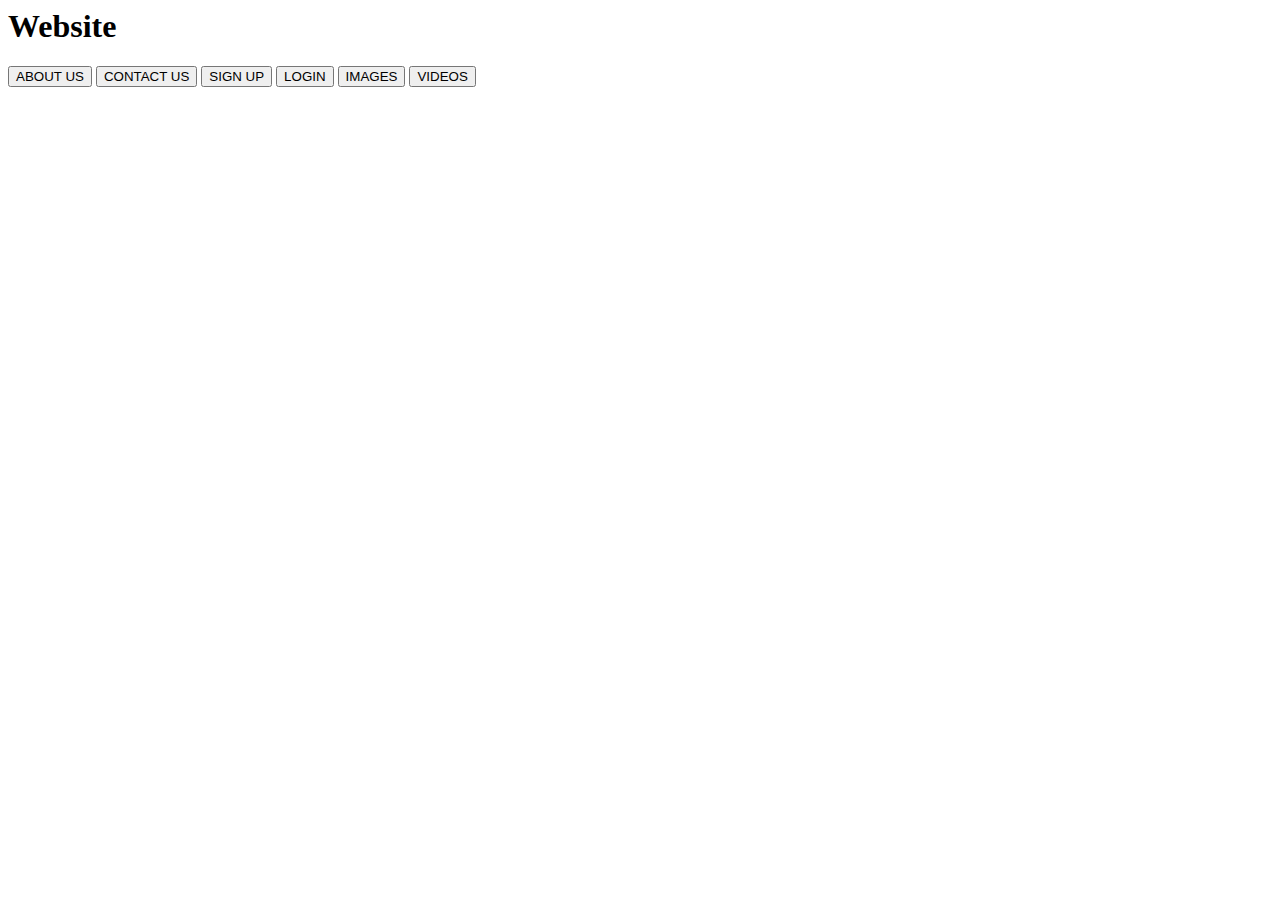
==== index.html @ 9648ca0c "first commit" ====
<html>
    <head>
        <link rel="stylesheet"href="index.css">
    </head>
    <body>
        <div class="container">
        <h1>Website</h1>
        <button id="aboutus" onclick="aboutus()">ABOUT US</button>
        <button id="contactus" onclick="contactus()">CONTACT US</button>
        <button id="signup" onclick="signup()">SIGN UP</button>
        <button id="login" onclick="login()">LOGIN</button>
        <button id="imagegallery" onclick="imagegallery()">IMAGES</button>
        <button id="videogallary" onclick="videogallary()">VIDEOS</button>
        </div>
        <script src="index.js"></script>
    </body>
</html>
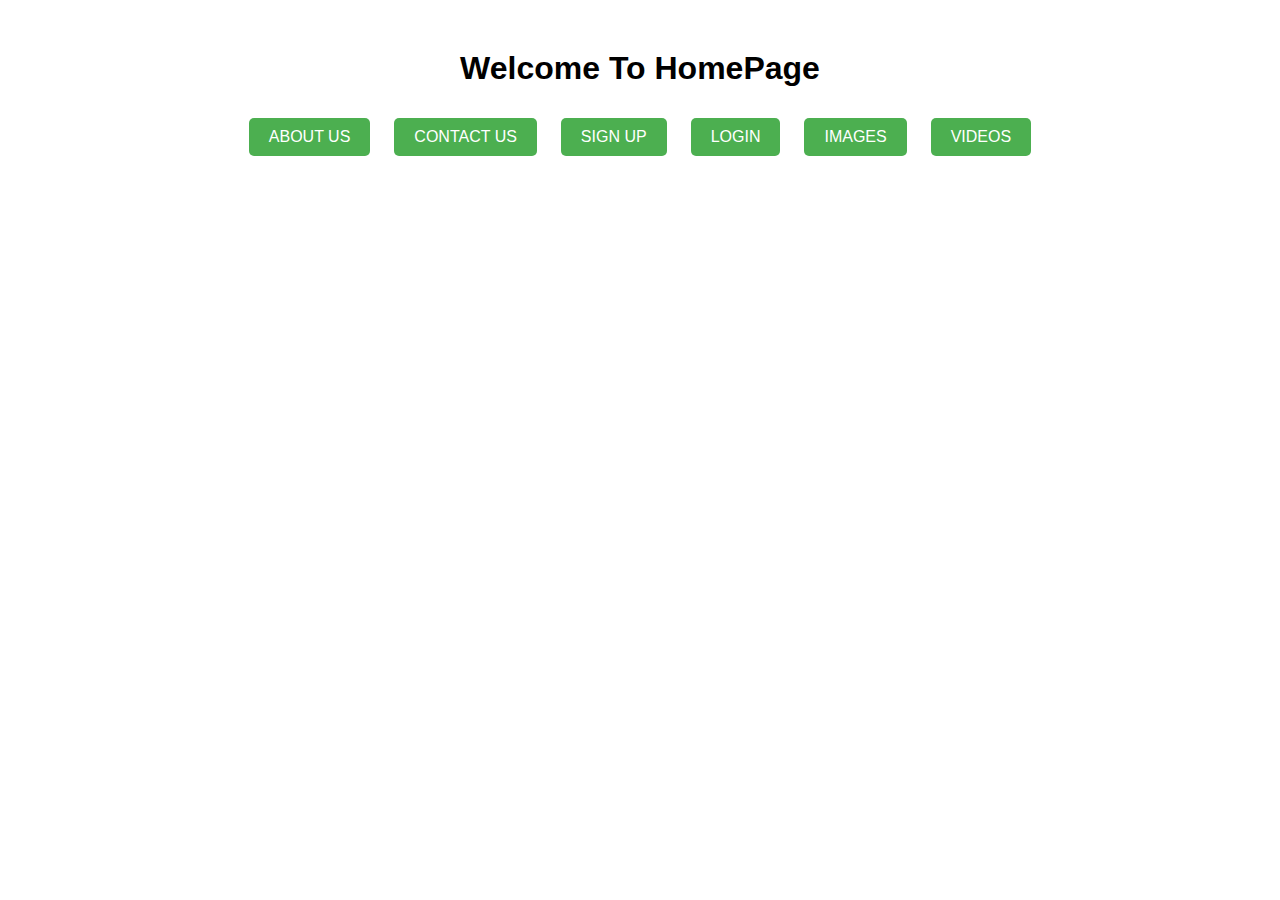
==== commit 86ddc34e: "updated'" ====
--- a/index.html
+++ b/index.html
@@ -4,14 +4,34 @@
     </head>
     <body>
         <div class="container">
-        <h1>Website</h1>
+        <h1>Welcome To HomePage</h1>
         <button id="aboutus" onclick="aboutus()">ABOUT US</button>
         <button id="contactus" onclick="contactus()">CONTACT US</button>
         <button id="signup" onclick="signup()">SIGN UP</button>
         <button id="login" onclick="login()">LOGIN</button>
-        <button id="imagegallery" onclick="imagegallery()">IMAGES</button>
-        <button id="videogallary" onclick="videogallary()">VIDEOS</button>
+        <button id="image" onclick="image()">IMAGES</button>
+        <button id="video" onclick="video()">VIDEOS</button>
         </div>
         <script src="index.js"></script>
+        <script>
+            function aboutus() {
+                window.location.href = "aboutus.html";
+              }
+              function contactus() {
+                window.location.href = "Contactus.html";
+              }
+              function signup() {
+                window.location.href = "signup.html";
+              }
+              function login() {
+                window.location.href = "login.html";
+              }
+              function video() {
+                window.location.href = "video.html";
+              }
+              function image() {
+                window.location.href = "image.html";
+              }
+        </script> 
     </body>
 </html>--- a/index.css
+++ b/index.css
@@ -0,0 +1,25 @@
+.container {
+    text-align: center;
+    margin-top: 50px;
+}
+
+h1 {
+    font-family: Arial, sans-serif;
+}
+
+button {
+    padding: 10px 20px;
+    margin: 10px;
+    font-size: 16px;
+    border: none;
+    cursor: pointer;
+    background-color: #4CAF50;
+    color: white;
+    border-radius: 5px;
+    transition: background-color 0.3s ease;
+}
+
+button:hover {
+    background-color: #45a049;
+}
+
